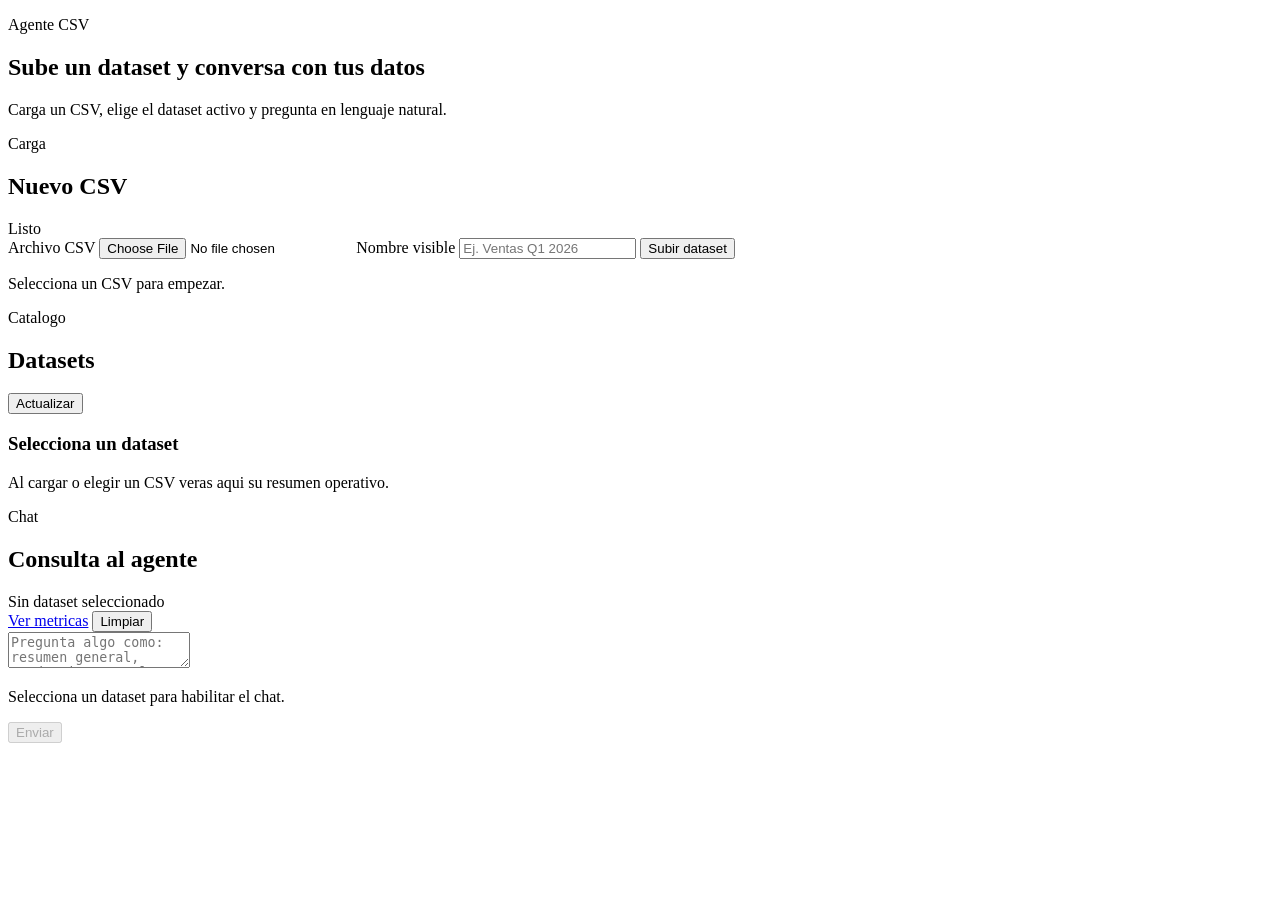
==== backend/app/static/index.html @ a88a8783 "primera version" ====
<!DOCTYPE html>
<html lang="es">
  <head>
    <meta charset="UTF-8" />
    <meta name="viewport" content="width=device-width, initial-scale=1.0" />
    <title>Agente de Analisis CSV</title>
    <link rel="stylesheet" href="/static/styles.css" />
  </head>
  <body>
    <div class="page-shell">
      <aside class="panel sidebar">
        <div class="brand-block">
          <p class="eyebrow">Agente CSV</p>
          <h1>Sube un dataset y conversa con tus datos</h1>
          <p class="muted">
            Carga un CSV, elige el dataset activo y pregunta en lenguaje natural.
          </p>
        </div>

        <section class="card">
          <div class="section-heading">
            <div>
              <p class="eyebrow">Carga</p>
              <h2>Nuevo CSV</h2>
            </div>
            <span class="badge" id="upload-status-badge">Listo</span>
          </div>

          <form id="upload-form" class="stack">
            <label class="field">
              <span>Archivo CSV</span>
              <input id="upload-file" name="file" type="file" accept=".csv,text/csv" required />
            </label>

            <label class="field">
              <span>Nombre visible</span>
              <input
                id="upload-display-name"
                name="display_name"
                type="text"
                placeholder="Ej. Ventas Q1 2026"
              />
            </label>

            <button class="primary-button" id="upload-submit" type="submit">Subir dataset</button>
            <p class="status-text" id="upload-status-text">Selecciona un CSV para empezar.</p>
          </form>
        </section>

        <section class="card datasets-card">
          <div class="section-heading">
            <div>
              <p class="eyebrow">Catalogo</p>
              <h2>Datasets</h2>
            </div>
            <button class="ghost-button" id="refresh-datasets" type="button">Actualizar</button>
          </div>

          <div class="dataset-list" id="dataset-list"></div>
        </section>

        <section class="card" id="selected-dataset-card">
          <div class="empty-state compact">
            <h3>Selecciona un dataset</h3>
            <p>Al cargar o elegir un CSV veras aqui su resumen operativo.</p>
          </div>
        </section>
      </aside>

      <main class="panel chat-panel">
        <header class="chat-header">
          <div>
            <p class="eyebrow">Chat</p>
            <h2>Consulta al agente</h2>
          </div>
          <div class="header-actions">
            <div class="selected-chip" id="active-dataset-chip">Sin dataset seleccionado</div>
            <a class="ghost-button" id="analytics-link" href="/analytics">Ver metricas</a>
            <button class="ghost-button" id="clear-chat" type="button" title="Limpiar chat">Limpiar</button>
          </div>
        </header>

        <section class="chat-transcript" id="chat-transcript"></section>

        <section class="card prompt-card">
          <div class="suggestions" id="suggestions"></div>

          <form id="query-form" class="composer">
            <textarea
              id="query-input"
              rows="2"
              placeholder="Pregunta algo como: resumen general, tendencia mensual o top 5 por categoria"
            ></textarea>
            <div class="composer-actions">
              <p class="status-text" id="query-status-text">Selecciona un dataset para habilitar el chat.</p>
              <button class="primary-button" id="query-submit" type="submit" disabled>Enviar</button>
            </div>
          </form>
        </section>
      </main>
    </div>

    <template id="message-template">
      <article class="message">
        <div class="message-label"></div>
        <div class="message-body"></div>
      </article>
    </template>

    <script src="/static/app.js" defer></script>
  </body>
</html>
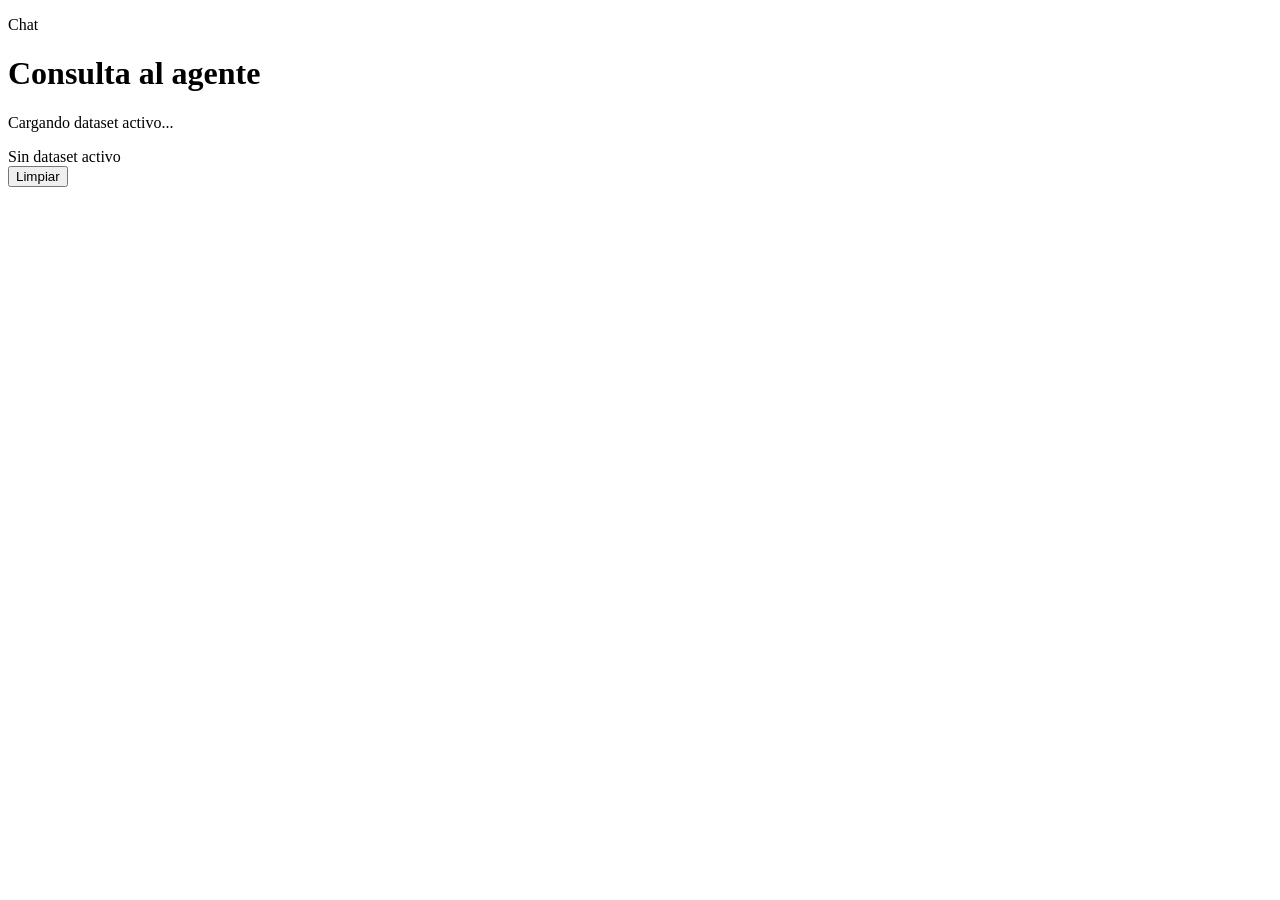
==== commit 811355fe: "version server 0.9.1" ====
--- a/backend/app/static/index.html
+++ b/backend/app/static/index.html
@@ -7,98 +7,77 @@
     <link rel="stylesheet" href="/static/styles.css" />
   </head>
   <body>
-    <div class="page-shell">
-      <aside class="panel sidebar">
-        <div class="brand-block">
-          <p class="eyebrow">Agente CSV</p>
-          <h1>Sube un dataset y conversa con tus datos</h1>
-          <p class="muted">
-            Carga un CSV, elige el dataset activo y pregunta en lenguaje natural.
-          </p>
+    <main class="prod-shell">
+      <header class="chat-header card prod-header">
+        <div>
+          <p class="eyebrow">Chat</p>
+          <h1>Consulta al agente</h1>
+          <p class="status-text" id="dataset-state-text">Cargando dataset activo...</p>
         </div>
+        <div class="header-actions">
+          <div class="selected-chip" id="active-dataset-chip">Sin dataset activo</div>
+          <button class="ghost-button" id="clear-chat" type="button" title="Limpiar chat">Limpiar</button>
+        </div>
+      </header>
 
-        <section class="card">
-          <div class="section-heading">
-            <div>
-              <p class="eyebrow">Carga</p>
-              <h2>Nuevo CSV</h2>
-            </div>
-            <span class="badge" id="upload-status-badge">Listo</span>
+      <section class="card prod-stage" id="selector-stage" hidden>
+        <div class="section-heading">
+          <div>
+            <p class="eyebrow">Seleccion</p>
+            <h2>Elige un CSV activo</h2>
           </div>
+        </div>
+        <p class="muted">Este front de produccion usa un solo dataset activo por navegador.</p>
+        <div class="prod-choice-list" id="selector-list"></div>
+      </section>
 
-          <form id="upload-form" class="stack">
-            <label class="field">
-              <span>Archivo CSV</span>
-              <input id="upload-file" name="file" type="file" accept=".csv,text/csv" required />
-            </label>
+      <section class="card prod-stage" id="upload-stage" hidden>
+        <div class="section-heading">
+          <div>
+            <p class="eyebrow">Carga</p>
+            <h2>Sube tu primer CSV</h2>
+          </div>
+          <span class="badge" id="upload-status-badge">Listo</span>
+        </div>
+        <form id="upload-form" class="stack">
+          <label class="field">
+            <span>Archivo CSV</span>
+            <input id="upload-file" name="file" type="file" accept=".csv,text/csv" required />
+          </label>
 
-            <label class="field">
-              <span>Nombre visible</span>
-              <input
-                id="upload-display-name"
-                name="display_name"
-                type="text"
-                placeholder="Ej. Ventas Q1 2026"
-              />
-            </label>
+          <label class="field">
+            <span>Nombre visible</span>
+            <input
+              id="upload-display-name"
+              name="display_name"
+              type="text"
+              placeholder="Ej. Ventas Q1 2026"
+            />
+          </label>
 
-            <button class="primary-button" id="upload-submit" type="submit">Subir dataset</button>
-            <p class="status-text" id="upload-status-text">Selecciona un CSV para empezar.</p>
-          </form>
-        </section>
+          <button class="primary-button" id="upload-submit" type="submit">Subir y activar CSV</button>
+          <p class="status-text" id="upload-status-text">No hay datasets cargados todavia.</p>
+        </form>
+      </section>
 
-        <section class="card datasets-card">
-          <div class="section-heading">
-            <div>
-              <p class="eyebrow">Catalogo</p>
-              <h2>Datasets</h2>
-            </div>
-            <button class="ghost-button" id="refresh-datasets" type="button">Actualizar</button>
+      <section class="chat-transcript" id="chat-transcript" hidden></section>
+
+      <section class="card prompt-card" id="prompt-card" hidden>
+        <div class="suggestions" id="suggestions"></div>
+
+        <form id="query-form" class="composer">
+          <textarea
+            id="query-input"
+            rows="2"
+            placeholder="Pregunta algo como: resumen general, tendencia mensual o top 5 por categoria"
+          ></textarea>
+          <div class="composer-actions">
+            <p class="status-text" id="query-status-text">Selecciona un dataset para habilitar el chat.</p>
+            <button class="primary-button" id="query-submit" type="submit" disabled>Enviar</button>
           </div>
-
-          <div class="dataset-list" id="dataset-list"></div>
-        </section>
-
-        <section class="card" id="selected-dataset-card">
-          <div class="empty-state compact">
-            <h3>Selecciona un dataset</h3>
-            <p>Al cargar o elegir un CSV veras aqui su resumen operativo.</p>
-          </div>
-        </section>
-      </aside>
-
-      <main class="panel chat-panel">
-        <header class="chat-header">
-          <div>
-            <p class="eyebrow">Chat</p>
-            <h2>Consulta al agente</h2>
-          </div>
-          <div class="header-actions">
-            <div class="selected-chip" id="active-dataset-chip">Sin dataset seleccionado</div>
-            <a class="ghost-button" id="analytics-link" href="/analytics">Ver metricas</a>
-            <button class="ghost-button" id="clear-chat" type="button" title="Limpiar chat">Limpiar</button>
-          </div>
-        </header>
-
-        <section class="chat-transcript" id="chat-transcript"></section>
-
-        <section class="card prompt-card">
-          <div class="suggestions" id="suggestions"></div>
-
-          <form id="query-form" class="composer">
-            <textarea
-              id="query-input"
-              rows="2"
-              placeholder="Pregunta algo como: resumen general, tendencia mensual o top 5 por categoria"
-            ></textarea>
-            <div class="composer-actions">
-              <p class="status-text" id="query-status-text">Selecciona un dataset para habilitar el chat.</p>
-              <button class="primary-button" id="query-submit" type="submit" disabled>Enviar</button>
-            </div>
-          </form>
-        </section>
-      </main>
-    </div>
+        </form>
+      </section>
+    </main>
 
     <template id="message-template">
       <article class="message">
@@ -107,6 +86,6 @@
       </article>
     </template>
 
-    <script src="/static/app.js" defer></script>
+    <script src="/static/root.js" defer></script>
   </body>
 </html>
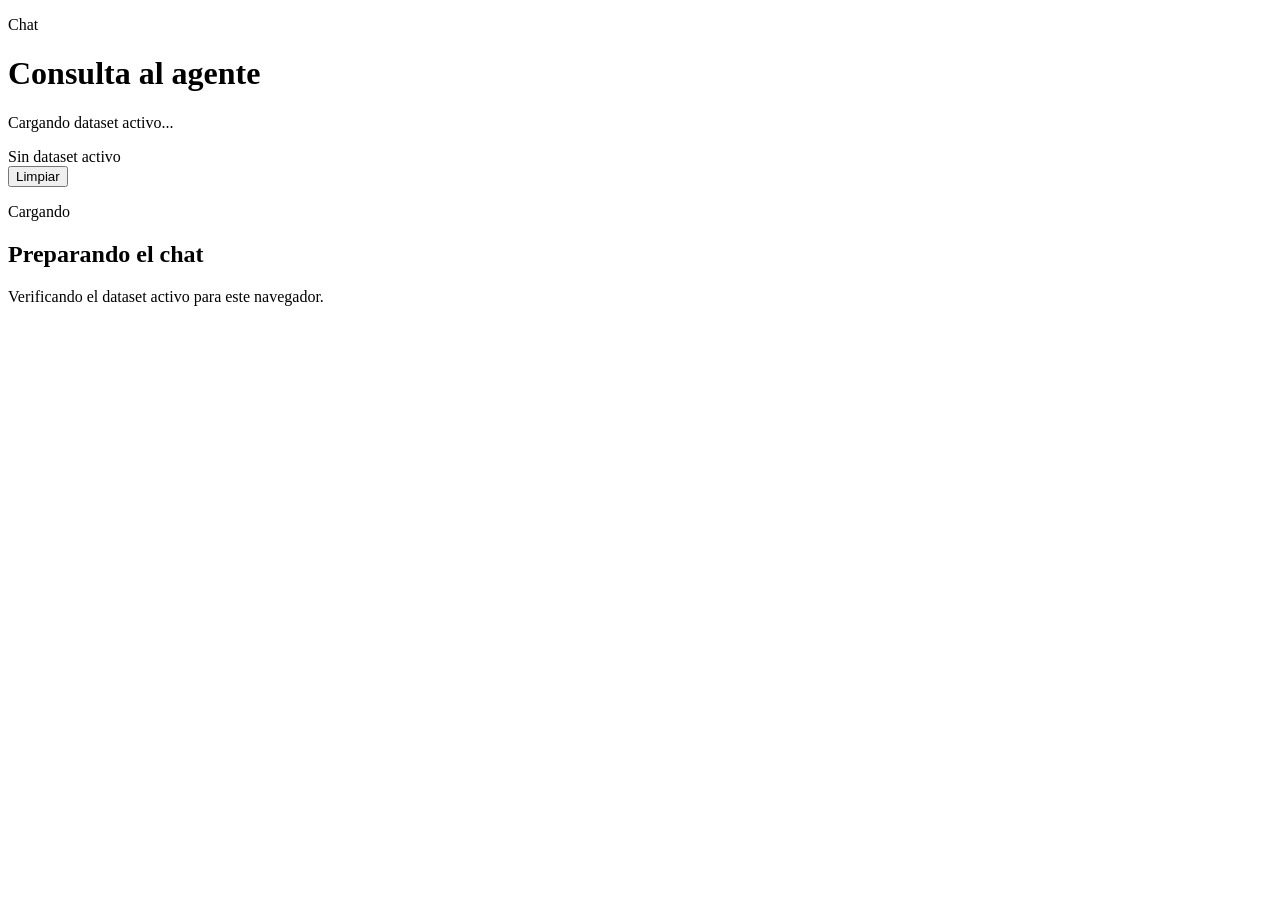
==== commit a6f55de4: "version 1.1.1 sirviendo sin pruebas" ====
--- a/backend/app/static/index.html
+++ b/backend/app/static/index.html
@@ -16,11 +16,34 @@
         </div>
         <div class="header-actions">
           <div class="selected-chip" id="active-dataset-chip">Sin dataset activo</div>
+          <button class="ghost-button" id="logout-session" type="button" title="Cerrar sesion temporal" hidden style="display:none">Cerrar sesión</button>
           <button class="ghost-button" id="clear-chat" type="button" title="Limpiar chat">Limpiar</button>
         </div>
       </header>
 
-      <section class="card prod-stage" id="selector-stage" hidden>
+      <section class="card prod-stage" id="loading-stage">
+        <div class="section-heading">
+          <div>
+            <p class="eyebrow">Cargando</p>
+            <h2>Preparando el chat</h2>
+          </div>
+        </div>
+        <p class="muted">Verificando el dataset activo para este navegador.</p>
+      </section>
+
+      <section class="card prod-stage" id="session-stage" style="display:none" hidden aria-hidden="true">
+        <div class="section-heading">
+          <div>
+            <p class="eyebrow">Sesion</p>
+            <h2>Abre el chat desde tu sistema</h2>
+          </div>
+        </div>
+        <p class="status-text" id="session-stage-text">
+          Este chat espera una sesion temporal creada por Visual FoxPro y vinculada a un CSV.
+        </p>
+      </section>
+
+      <section class="card prod-stage" id="selector-stage" style="display:none" hidden aria-hidden="true">
         <div class="section-heading">
           <div>
             <p class="eyebrow">Seleccion</p>
@@ -31,7 +54,7 @@
         <div class="prod-choice-list" id="selector-list"></div>
       </section>
 
-      <section class="card prod-stage" id="upload-stage" hidden>
+      <section class="card prod-stage" id="upload-stage" style="display:none" hidden aria-hidden="true">
         <div class="section-heading">
           <div>
             <p class="eyebrow">Carga</p>
@@ -60,22 +83,24 @@
         </form>
       </section>
 
-      <section class="chat-transcript" id="chat-transcript" hidden></section>
+      <section class="prod-chat-stage" id="chat-stage" style="display:none" hidden aria-hidden="true">
+        <section class="chat-transcript" id="chat-transcript"></section>
 
-      <section class="card prompt-card" id="prompt-card" hidden>
-        <div class="suggestions" id="suggestions"></div>
+        <section class="card prompt-card" id="prompt-card">
+          <div class="suggestions" id="suggestions"></div>
 
-        <form id="query-form" class="composer">
-          <textarea
-            id="query-input"
-            rows="2"
-            placeholder="Pregunta algo como: resumen general, tendencia mensual o top 5 por categoria"
-          ></textarea>
-          <div class="composer-actions">
-            <p class="status-text" id="query-status-text">Selecciona un dataset para habilitar el chat.</p>
-            <button class="primary-button" id="query-submit" type="submit" disabled>Enviar</button>
-          </div>
-        </form>
+          <form id="query-form" class="composer">
+            <textarea
+              id="query-input"
+              rows="2"
+              placeholder="Pregunta algo como: resumen general, tendencia mensual o top 5 por categoria"
+            ></textarea>
+            <div class="composer-actions">
+              <p class="status-text" id="query-status-text">Selecciona un dataset para habilitar el chat.</p>
+              <button class="primary-button" id="query-submit" type="submit" disabled>Enviar</button>
+            </div>
+          </form>
+        </section>
       </section>
     </main>
 
